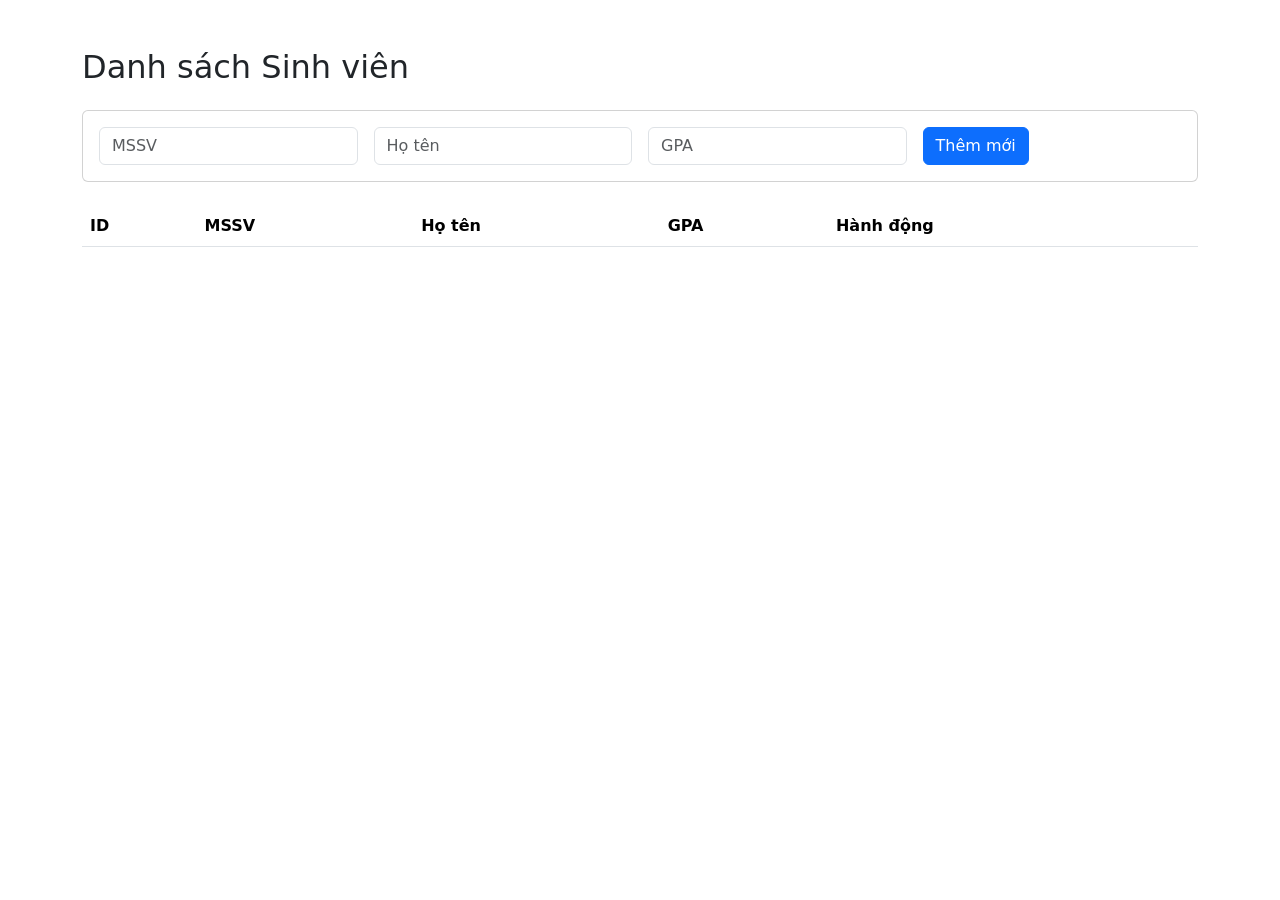
==== static/index.html @ 77a67894 "Second" ====
<!DOCTYPE html>
<html lang="vi">

<head>
    <meta charset="UTF-8">
    <title>Quản lý Sinh viên - HUTECH</title>
    <link href="https://cdn.jsdelivr.net/npm/bootstrap@5.3.0/dist/css/bootstrap.min.css" rel="stylesheet">
</head>

<body class="container mt-5">
    <h2 class="mb-4">Danh sách Sinh viên</h2>

    <div class="card mb-4 p-3">
        <div class="row g-3">
            <div class="col"><input type="text" id="code" class="form-control" placeholder="MSSV"></div>
            <div class="col"><input type="text" id="name" class="form-control" placeholder="Họ tên"></div>
            <div class="col"><input type="number" id="gpa" class="form-control" placeholder="GPA" step="0.1"></div>
            <div class="col"><button onclick="addStudent()" class="btn btn-primary">Thêm mới</button></div>
        </div>
    </div>

    <table class="table table-striped">
        <thead>
            <tr>
                <th>ID</th>
                <th>MSSV</th>
                <th>Họ tên</th>
                <th>GPA</th>
                <th>Hành động</th>
            </tr>
        </thead>
        <tbody id="student-list"></tbody>
    </table>

    <script>
        async function loadStudents() {
            const res = await fetch('/students/');
            const data = await res.json();
            const list = document.getElementById('student-list');
            list.innerHTML = data.map(s => `
                <tr>
                    <td>${s.id}</td><td>${s.student_code}</td>
                    <td>${s.fullname}</td><td>${s.gpa}</td>
                    <td><button class="btn btn-danger btn-sm" onclick="deleteStudent(${s.id})">Xóa</button></td>
                </tr>
            `).join('');
        }

        async function addStudent() {
            const payload = {
                student_code: document.getElementById('code').value,
                fullname: document.getElementById('name').value,
                gpa: parseFloat(document.getElementById('gpa').value)
            };
            await fetch('/students/', {
                method: 'POST',
                headers: { 'Content-Type': 'application/json' },
                body: JSON.stringify(payload)
            });
            loadStudents();
        }

        async function deleteStudent(id) {
            await fetch(`/students/${id}`, { method: 'DELETE' });
            loadStudents();
        }

        loadStudents();
    </script>
</body>

</html>
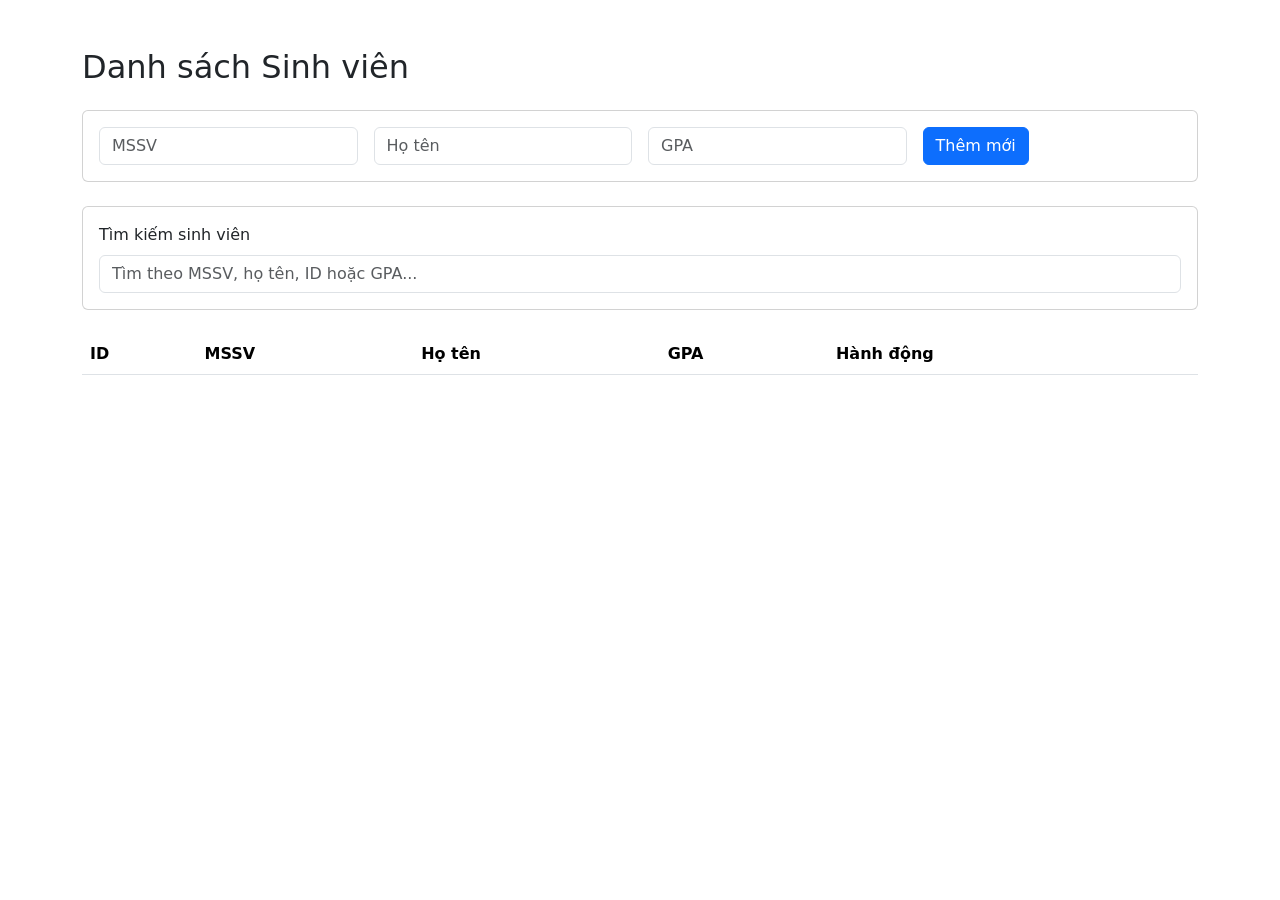
==== commit f636624e: "fixx" ====
--- a/static/index.html
+++ b/static/index.html
@@ -19,6 +19,11 @@
         </div>
     </div>
 
+    <div class="card mb-4 p-3">
+        <label for="search" class="form-label mb-2">Tìm kiếm sinh viên</label>
+        <input type="text" id="search" class="form-control" placeholder="Tìm theo MSSV, họ tên, ID hoặc GPA..." oninput="filterStudents()">
+    </div>
+
     <table class="table table-striped">
         <thead>
             <tr>
@@ -33,17 +38,47 @@
     </table>
 
     <script>
-        async function loadStudents() {
-            const res = await fetch('/students/');
-            const data = await res.json();
+        let allStudents = [];
+
+        function normalizeText(value) {
+            return String(value ?? '').toLowerCase().trim();
+        }
+
+        function renderStudents(students) {
             const list = document.getElementById('student-list');
-            list.innerHTML = data.map(s => `
+            if (!students.length) {
+                list.innerHTML = '<tr><td colspan="5" class="text-center text-muted">Không có sinh viên phù hợp</td></tr>';
+                return;
+            }
+
+            list.innerHTML = students.map(s => `
                 <tr>
                     <td>${s.id}</td><td>${s.student_code}</td>
                     <td>${s.fullname}</td><td>${s.gpa}</td>
                     <td><button class="btn btn-danger btn-sm" onclick="deleteStudent(${s.id})">Xóa</button></td>
                 </tr>
             `).join('');
+        }
+
+        async function loadStudents() {
+            const res = await fetch('/students/');
+            allStudents = await res.json();
+            filterStudents();
+        }
+
+        function filterStudents() {
+            const keyword = normalizeText(document.getElementById('search').value);
+            if (!keyword) {
+                renderStudents(allStudents);
+                return;
+            }
+
+            const filtered = allStudents.filter(student => {
+                return [student.id, student.student_code, student.fullname, student.gpa]
+                    .some(field => normalizeText(field).includes(keyword));
+            });
+
+            renderStudents(filtered);
         }
 
         async function addStudent() {
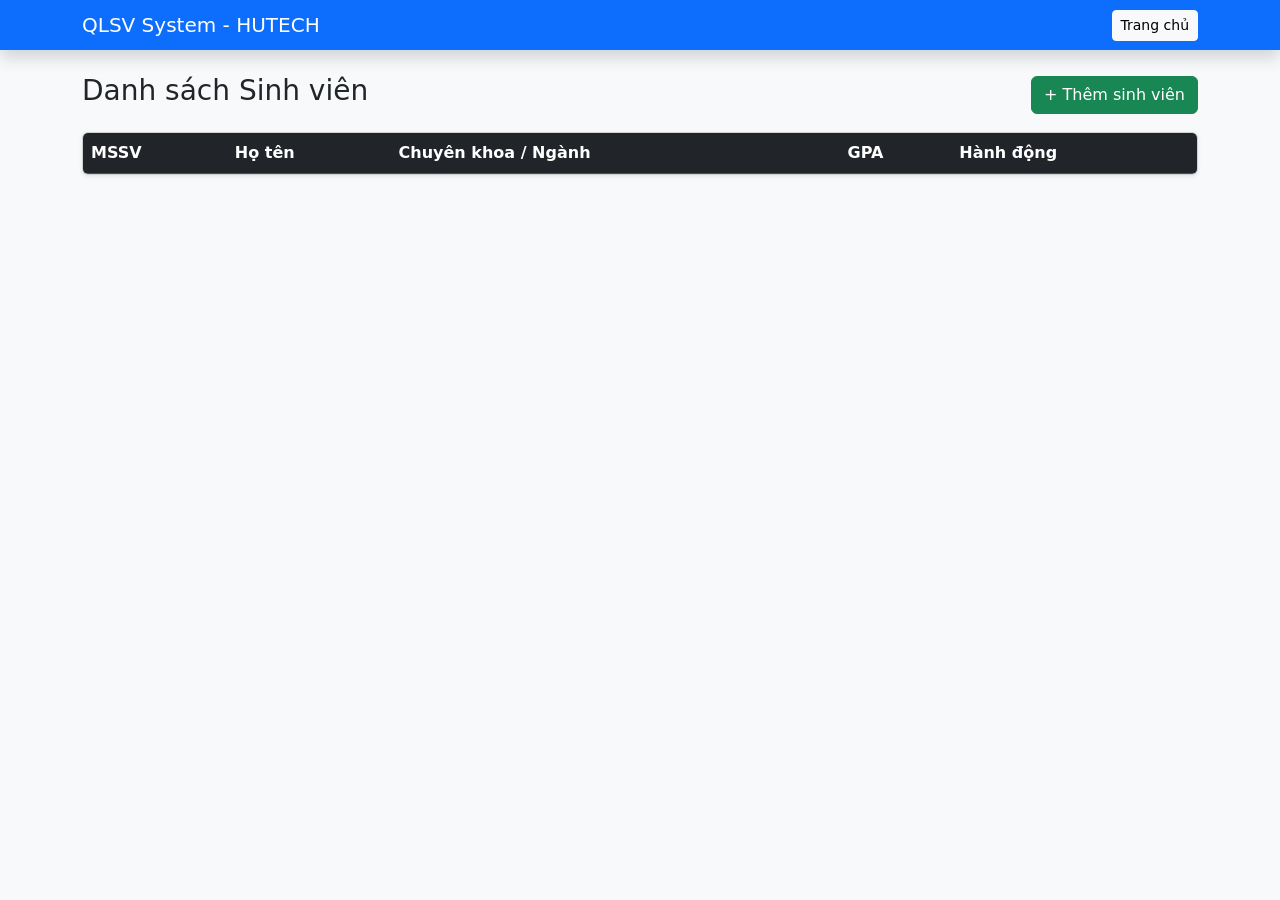
==== commit 619ba035: "BanVa01" ====
--- a/static/index.html
+++ b/static/index.html
@@ -3,101 +3,212 @@
 
 <head>
     <meta charset="UTF-8">
-    <title>Quản lý Sinh viên - HUTECH</title>
+    <title>HUTECH - Student Management</title>
     <link href="https://cdn.jsdelivr.net/npm/bootstrap@5.3.0/dist/css/bootstrap.min.css" rel="stylesheet">
+    <style>
+        .page {
+            display: none;
+        }
+
+        .active {
+            display: block;
+        }
+
+        .badge-major {
+            background-color: #e9ecef;
+            color: #495057;
+            border: 1px solid #ced4da;
+        }
+    </style>
 </head>
 
-<body class="container mt-5">
-    <h2 class="mb-4">Danh sách Sinh viên</h2>
-
-    <div class="card mb-4 p-3">
-        <div class="row g-3">
-            <div class="col"><input type="text" id="code" class="form-control" placeholder="MSSV"></div>
-            <div class="col"><input type="text" id="name" class="form-control" placeholder="Họ tên"></div>
-            <div class="col"><input type="number" id="gpa" class="form-control" placeholder="GPA" step="0.1"></div>
-            <div class="col"><button onclick="addStudent()" class="btn btn-primary">Thêm mới</button></div>
-        </div>
+<body class="bg-light">
+
+    <nav class="navbar navbar-dark bg-primary mb-4 shadow">
+        <div class="container">
+            <span class="navbar-brand mb-0 h1">QLSV System - HUTECH</span>
+            <button class="btn btn-light btn-sm" onclick="showPage('list-page')">Trang chủ</button>
+        </div>
+    </nav>
+
+    <div class="container">
+
+        <div id="list-page" class="page active">
+            <div class="d-flex justify-content-between align-items-center mb-3">
+                <h3>Danh sách Sinh viên</h3>
+                <button class="btn btn-success" onclick="showPage('add-page')">+ Thêm sinh viên</button>
+            </div>
+            <div class="card shadow-sm overflow-hidden">
+                <table class="table table-hover mb-0">
+                    <thead class="table-dark">
+                        <tr>
+                            <th>MSSV</th>
+                            <th>Họ tên</th>
+                            <th>Chuyên khoa / Ngành</th>
+                            <th>GPA</th>
+                            <th>Hành động</th>
+                        </tr>
+                    </thead>
+                    <tbody id="student-list"></tbody>
+                </table>
+            </div>
+        </div>
+
+        <div id="add-page" class="page">
+            <div class="card shadow-sm p-4">
+                <h3>Thêm sinh viên mới</h3>
+                <hr>
+                <div class="row">
+                    <div class="col-md-6 mb-3">
+                        <label class="form-label font-weight-bold">MSSV</label>
+                        <input type="text" id="add-code" class="form-control" placeholder="Ví dụ: 228060...">
+                    </div>
+                    <div class="col-md-6 mb-3">
+                        <label class="form-label">Họ tên</label>
+                        <input type="text" id="add-name" class="form-control" placeholder="Nhập tên đầy đủ">
+                    </div>
+                </div>
+                <div class="row">
+                    <div class="col-md-5 mb-3">
+                        <label class="form-label">Chuyên khoa</label>
+                        <input type="text" id="add-dept" class="form-control" placeholder="Ví dụ: CNTT">
+                    </div>
+                    <div class="col-md-5 mb-3">
+                        <label class="form-label">Chuyên ngành</label>
+                        <input type="text" id="add-major" class="form-control" placeholder="Ví dụ: Kỹ thuật phần mềm">
+                    </div>
+                    <div class="col-md-2 mb-3">
+                        <label class="form-label">GPA</label>
+                        <input type="number" id="add-gpa" class="form-control" step="0.1" placeholder="0.0">
+                    </div>
+                </div>
+                <div class="d-flex gap-2 mt-3">
+                    <button class="btn btn-primary px-4" onclick="addStudent()">Lưu lại</button>
+                    <button class="btn btn-secondary" onclick="showPage('list-page')">Hủy bỏ</button>
+                </div>
+            </div>
+        </div>
+
+        <div id="edit-page" class="page">
+            <div class="card shadow-sm p-4 border-warning">
+                <h3 class="text-warning">Chỉnh sửa sinh viên</h3>
+                <hr>
+                <input type="hidden" id="edit-id">
+                <div class="row">
+                    <div class="col-md-6 mb-3">
+                        <label class="form-label">MSSV</label>
+                        <input type="text" id="edit-code" class="form-control">
+                    </div>
+                    <div class="col-md-6 mb-3">
+                        <label class="form-label">Họ tên</label>
+                        <input type="text" id="edit-name" class="form-control">
+                    </div>
+                </div>
+                <div class="row">
+                    <div class="col-md-5 mb-3">
+                        <label class="form-label">Chuyên khoa</label>
+                        <input type="text" id="edit-dept" class="form-control">
+                    </div>
+                    <div class="col-md-5 mb-3">
+                        <label class="form-label">Chuyên ngành</label>
+                        <input type="text" id="edit-major" class="form-control">
+                    </div>
+                    <div class="col-md-2 mb-3">
+                        <label class="form-label">GPA</label>
+                        <input type="number" id="edit-gpa" class="form-control" step="0.1">
+                    </div>
+                </div>
+                <div class="d-flex gap-2 mt-3">
+                    <button class="btn btn-warning px-4" onclick="updateStudent()">Cập nhật</button>
+                    <button class="btn btn-secondary" onclick="showPage('list-page')">Hủy bỏ</button>
+                </div>
+            </div>
+        </div>
+
     </div>
 
-    <div class="card mb-4 p-3">
-        <label for="search" class="form-label mb-2">Tìm kiếm sinh viên</label>
-        <input type="text" id="search" class="form-control" placeholder="Tìm theo MSSV, họ tên, ID hoặc GPA..." oninput="filterStudents()">
-    </div>
-
-    <table class="table table-striped">
-        <thead>
-            <tr>
-                <th>ID</th>
-                <th>MSSV</th>
-                <th>Họ tên</th>
-                <th>GPA</th>
-                <th>Hành động</th>
-            </tr>
-        </thead>
-        <tbody id="student-list"></tbody>
-    </table>
-
     <script>
-        let allStudents = [];
-
-        function normalizeText(value) {
-            return String(value ?? '').toLowerCase().trim();
-        }
-
-        function renderStudents(students) {
+        function showPage(pageId) {
+            document.querySelectorAll('.page').forEach(p => p.classList.remove('active'));
+            document.getElementById(pageId).classList.add('active');
+            if (pageId === 'list-page') loadStudents();
+        }
+
+        async function loadStudents() {
+            const res = await fetch('/students/');
+            const data = await res.json();
             const list = document.getElementById('student-list');
-            if (!students.length) {
-                list.innerHTML = '<tr><td colspan="5" class="text-center text-muted">Không có sinh viên phù hợp</td></tr>';
-                return;
-            }
-
-            list.innerHTML = students.map(s => `
+            list.innerHTML = data.map(s => `
                 <tr>
-                    <td>${s.id}</td><td>${s.student_code}</td>
-                    <td>${s.fullname}</td><td>${s.gpa}</td>
-                    <td><button class="btn btn-danger btn-sm" onclick="deleteStudent(${s.id})">Xóa</button></td>
+                    <td><strong>${s.student_code}</strong></td>
+                    <td>${s.fullname}</td>
+                    <td>
+                        <small class="text-muted d-block">${s.department || 'N/A'}</small>
+                        <span class="badge badge-major">${s.major || 'N/A'}</span>
+                    </td>
+                    <td><span class="badge bg-primary fs-6">${s.gpa}</span></td>
+                    <td>
+                        <button class="btn btn-outline-warning btn-sm" onclick="goEditPage(${s.id}, '${s.student_code}', '${s.fullname}', ${s.gpa}, '${s.department}', '${s.major}')">Sửa</button>
+                        <button class="btn btn-outline-danger btn-sm" onclick="deleteStudent(${s.id})">Xóa</button>
+                    </td>
                 </tr>
             `).join('');
         }
 
-        async function loadStudents() {
-            const res = await fetch('/students/');
-            allStudents = await res.json();
-            filterStudents();
-        }
-
-        function filterStudents() {
-            const keyword = normalizeText(document.getElementById('search').value);
-            if (!keyword) {
-                renderStudents(allStudents);
-                return;
-            }
-
-            const filtered = allStudents.filter(student => {
-                return [student.id, student.student_code, student.fullname, student.gpa]
-                    .some(field => normalizeText(field).includes(keyword));
-            });
-
-            renderStudents(filtered);
-        }
-
         async function addStudent() {
             const payload = {
-                student_code: document.getElementById('code').value,
-                fullname: document.getElementById('name').value,
-                gpa: parseFloat(document.getElementById('gpa').value)
+                student_code: document.getElementById('add-code').value,
+                fullname: document.getElementById('add-name').value,
+                gpa: parseFloat(document.getElementById('add-gpa').value),
+                department: document.getElementById('add-dept').value,
+                major: document.getElementById('add-major').value
             };
             await fetch('/students/', {
                 method: 'POST',
                 headers: { 'Content-Type': 'application/json' },
                 body: JSON.stringify(payload)
             });
-            loadStudents();
+            showPage('list-page');
+            // Reset form
+            document.getElementById('add-code').value = '';
+            document.getElementById('add-name').value = '';
+            document.getElementById('add-dept').value = '';
+            document.getElementById('add-major').value = '';
+            document.getElementById('add-gpa').value = '';
+        }
+
+        function goEditPage(id, code, name, gpa, dept, major) {
+            document.getElementById('edit-id').value = id;
+            document.getElementById('edit-code').value = code;
+            document.getElementById('edit-name').value = name;
+            document.getElementById('edit-gpa').value = gpa;
+            document.getElementById('edit-dept').value = (dept !== 'undefined' && dept !== 'null') ? dept : '';
+            document.getElementById('edit-major').value = (major !== 'undefined' && major !== 'null') ? major : '';
+            showPage('edit-page');
+        }
+
+        async function updateStudent() {
+            const id = document.getElementById('edit-id').value;
+            const payload = {
+                student_code: document.getElementById('edit-code').value,
+                fullname: document.getElementById('edit-name').value,
+                gpa: parseFloat(document.getElementById('edit-gpa').value),
+                department: document.getElementById('edit-dept').value,
+                major: document.getElementById('edit-major').value
+            };
+            await fetch(`/students/${id}`, {
+                method: 'PUT',
+                headers: { 'Content-Type': 'application/json' },
+                body: JSON.stringify(payload)
+            });
+            showPage('list-page');
         }
 
         async function deleteStudent(id) {
-            await fetch(`/students/${id}`, { method: 'DELETE' });
-            loadStudents();
+            if (confirm("Bạn có chắc chắn muốn xóa sinh viên này?")) {
+                await fetch(`/students/${id}`, { method: 'DELETE' });
+                loadStudents();
+            }
         }
 
         loadStudents();
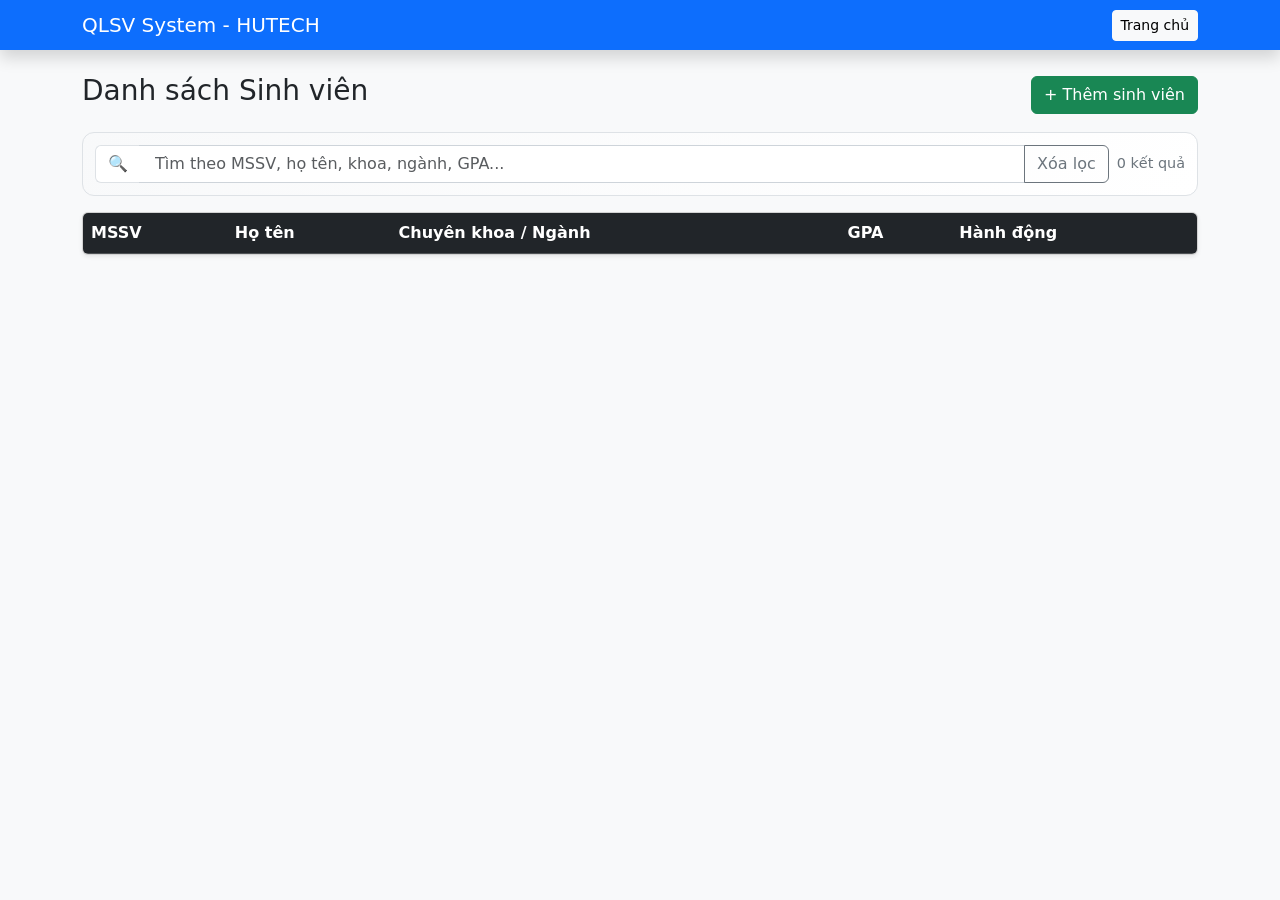
==== commit 5468e0fe: "search bar" ====
--- a/static/index.html
+++ b/static/index.html
@@ -19,6 +19,31 @@
             color: #495057;
             border: 1px solid #ced4da;
         }
+
+        .search-wrap {
+            background: linear-gradient(135deg, #f8f9fa 0%, #ffffff 100%);
+            border: 1px solid #dee2e6;
+            border-radius: 12px;
+            padding: 12px;
+        }
+
+        .search-input {
+            border-radius: 999px;
+            padding-left: 16px;
+            border: 1px solid #ced4da;
+            transition: box-shadow 0.2s ease, border-color 0.2s ease;
+        }
+
+        .search-input:focus {
+            border-color: #0d6efd;
+            box-shadow: 0 0 0 0.2rem rgba(13, 110, 253, 0.15);
+        }
+
+        .search-count {
+            font-size: 0.9rem;
+            color: #6c757d;
+            white-space: nowrap;
+        }
     </style>
 </head>
 
@@ -37,6 +62,16 @@
             <div class="d-flex justify-content-between align-items-center mb-3">
                 <h3>Danh sách Sinh viên</h3>
                 <button class="btn btn-success" onclick="showPage('add-page')">+ Thêm sinh viên</button>
+            </div>
+            <div class="search-wrap mb-3">
+                <div class="d-flex flex-column flex-md-row gap-2 align-items-md-center">
+                    <div class="input-group">
+                        <span class="input-group-text bg-white border-end-0">🔍</span>
+                        <input type="text" id="search" class="form-control search-input border-start-0" placeholder="Tìm theo MSSV, họ tên, khoa, ngành, GPA..." oninput="filterStudents()">
+                        <button class="btn btn-outline-secondary" type="button" onclick="clearSearch()">Xóa lọc</button>
+                    </div>
+                    <span id="search-count" class="search-count">0 kết quả</span>
+                </div>
             </div>
             <div class="card shadow-sm overflow-hidden">
                 <table class="table table-hover mb-0">
@@ -128,17 +163,32 @@
     </div>
 
     <script>
+        let allStudents = [];
+
+        function normalizeText(value) {
+            return String(value ?? '').toLowerCase().trim();
+        }
+
         function showPage(pageId) {
             document.querySelectorAll('.page').forEach(p => p.classList.remove('active'));
             document.getElementById(pageId).classList.add('active');
             if (pageId === 'list-page') loadStudents();
         }
 
-        async function loadStudents() {
-            const res = await fetch('/students/');
-            const data = await res.json();
+        function updateSearchCount(currentCount, totalCount) {
+            const countEl = document.getElementById('search-count');
+            countEl.textContent = `${currentCount} / ${totalCount} kết quả`;
+        }
+
+        function renderStudents(students) {
             const list = document.getElementById('student-list');
-            list.innerHTML = data.map(s => `
+            if (!students.length) {
+                list.innerHTML = '<tr><td colspan="5" class="text-center text-muted py-4">Không có sinh viên phù hợp</td></tr>';
+                updateSearchCount(0, allStudents.length);
+                return;
+            }
+
+            list.innerHTML = students.map(s => `
                 <tr>
                     <td><strong>${s.student_code}</strong></td>
                     <td>${s.fullname}</td>
@@ -148,11 +198,47 @@
                     </td>
                     <td><span class="badge bg-primary fs-6">${s.gpa}</span></td>
                     <td>
-                        <button class="btn btn-outline-warning btn-sm" onclick="goEditPage(${s.id}, '${s.student_code}', '${s.fullname}', ${s.gpa}, '${s.department}', '${s.major}')">Sửa</button>
+                        <button class="btn btn-outline-warning btn-sm" onclick='goEditPage(${s.id}, ${JSON.stringify(s.student_code)}, ${JSON.stringify(s.fullname)}, ${s.gpa}, ${JSON.stringify(s.department)}, ${JSON.stringify(s.major)})'>Sửa</button>
                         <button class="btn btn-outline-danger btn-sm" onclick="deleteStudent(${s.id})">Xóa</button>
                     </td>
                 </tr>
             `).join('');
+
+            updateSearchCount(students.length, allStudents.length);
+        }
+
+        async function loadStudents() {
+            const res = await fetch('/students/');
+            allStudents = await res.json();
+            filterStudents();
+        }
+
+        function filterStudents() {
+            const keyword = normalizeText(document.getElementById('search').value);
+            if (!keyword) {
+                renderStudents(allStudents);
+                return;
+            }
+
+            const filtered = allStudents.filter(student => {
+                return [
+                    student.id,
+                    student.student_code,
+                    student.fullname,
+                    student.gpa,
+                    student.department,
+                    student.major
+                ].some(field => normalizeText(field).includes(keyword));
+            });
+
+            renderStudents(filtered);
+        }
+
+        function clearSearch() {
+            const searchInput = document.getElementById('search');
+            searchInput.value = '';
+            filterStudents();
+            searchInput.focus();
         }
 
         async function addStudent() {
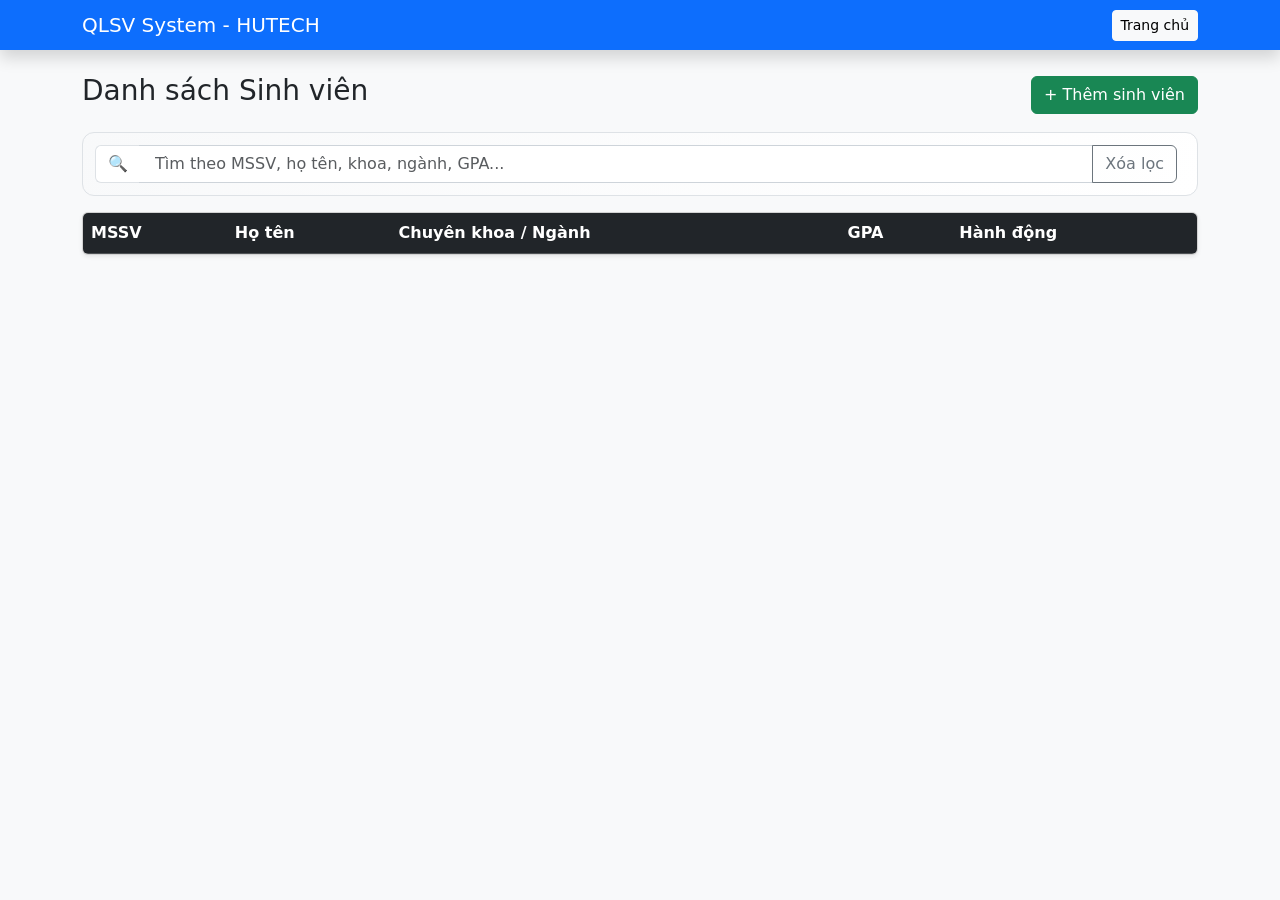
==== commit 83e80efa: "rename file" ====
--- a/static/index.html
+++ b/static/index.html
@@ -5,46 +5,7 @@
     <meta charset="UTF-8">
     <title>HUTECH - Student Management</title>
     <link href="https://cdn.jsdelivr.net/npm/bootstrap@5.3.0/dist/css/bootstrap.min.css" rel="stylesheet">
-    <style>
-        .page {
-            display: none;
-        }
-
-        .active {
-            display: block;
-        }
-
-        .badge-major {
-            background-color: #e9ecef;
-            color: #495057;
-            border: 1px solid #ced4da;
-        }
-
-        .search-wrap {
-            background: linear-gradient(135deg, #f8f9fa 0%, #ffffff 100%);
-            border: 1px solid #dee2e6;
-            border-radius: 12px;
-            padding: 12px;
-        }
-
-        .search-input {
-            border-radius: 999px;
-            padding-left: 16px;
-            border: 1px solid #ced4da;
-            transition: box-shadow 0.2s ease, border-color 0.2s ease;
-        }
-
-        .search-input:focus {
-            border-color: #0d6efd;
-            box-shadow: 0 0 0 0.2rem rgba(13, 110, 253, 0.15);
-        }
-
-        .search-count {
-            font-size: 0.9rem;
-            color: #6c757d;
-            white-space: nowrap;
-        }
-    </style>
+    <link href="/static/css/styles.css" rel="stylesheet">
 </head>
 
 <body class="bg-light">
@@ -70,7 +31,7 @@
                         <input type="text" id="search" class="form-control search-input border-start-0" placeholder="Tìm theo MSSV, họ tên, khoa, ngành, GPA..." oninput="filterStudents()">
                         <button class="btn btn-outline-secondary" type="button" onclick="clearSearch()">Xóa lọc</button>
                     </div>
-                    <span id="search-count" class="search-count">0 kết quả</span>
+                    <div id="search-count" class="search-count"></div>
                 </div>
             </div>
             <div class="card shadow-sm overflow-hidden">
@@ -96,11 +57,13 @@
                 <div class="row">
                     <div class="col-md-6 mb-3">
                         <label class="form-label font-weight-bold">MSSV</label>
-                        <input type="text" id="add-code" class="form-control" placeholder="Ví dụ: 228060...">
+                        <input type="text" id="add-code" class="form-control" placeholder="Ví dụ: 228060...." maxlength="10" inputmode="numeric" pattern="\d{10}" title="MSSV phải gồm đúng 10 chữ số">
+                        <div id="add-code-error" class="text-danger small mt-1"></div>
                     </div>
                     <div class="col-md-6 mb-3">
                         <label class="form-label">Họ tên</label>
-                        <input type="text" id="add-name" class="form-control" placeholder="Nhập tên đầy đủ">
+                        <input type="text" id="add-name" class="form-control" placeholder="Nhập tên đầy đủ" pattern="^[^\d]+$" title="Họ tên không được chứa số">
+                        <div id="add-name-error" class="text-danger small mt-1"></div>
                     </div>
                 </div>
                 <div class="row">
@@ -114,9 +77,11 @@
                     </div>
                     <div class="col-md-2 mb-3">
                         <label class="form-label">GPA</label>
-                        <input type="number" id="add-gpa" class="form-control" step="0.1" placeholder="0.0">
+                        <input type="number" id="add-gpa" class="form-control" step="0.1" min="0.1" max="4.0">
+                        <div id="add-gpa-error" class="text-danger small mt-1"></div>
                     </div>
                 </div>
+                <div id="add-form-message" class="text-danger small mt-1"></div>
                 <div class="d-flex gap-2 mt-3">
                     <button class="btn btn-primary px-4" onclick="addStudent()">Lưu lại</button>
                     <button class="btn btn-secondary" onclick="showPage('list-page')">Hủy bỏ</button>
@@ -132,11 +97,13 @@
                 <div class="row">
                     <div class="col-md-6 mb-3">
                         <label class="form-label">MSSV</label>
-                        <input type="text" id="edit-code" class="form-control">
+                        <input type="text" id="edit-code" class="form-control" maxlength="10" inputmode="numeric" pattern="\d{10}" title="MSSV phải gồm đúng 10 chữ số">
+                        <div id="edit-code-error" class="text-danger small mt-1"></div>
                     </div>
                     <div class="col-md-6 mb-3">
                         <label class="form-label">Họ tên</label>
-                        <input type="text" id="edit-name" class="form-control">
+                        <input type="text" id="edit-name" class="form-control" pattern="^[^\d]+$" title="Họ tên không được chứa số">
+                        <div id="edit-name-error" class="text-danger small mt-1"></div>
                     </div>
                 </div>
                 <div class="row">
@@ -150,9 +117,11 @@
                     </div>
                     <div class="col-md-2 mb-3">
                         <label class="form-label">GPA</label>
-                        <input type="number" id="edit-gpa" class="form-control" step="0.1">
+                        <input type="number" id="edit-gpa" class="form-control" step="0.1" min="0.1" max="4.0">
+                        <div id="edit-gpa-error" class="text-danger small mt-1"></div>
                     </div>
                 </div>
+                <div id="edit-form-message" class="text-danger small mt-1"></div>
                 <div class="d-flex gap-2 mt-3">
                     <button class="btn btn-warning px-4" onclick="updateStudent()">Cập nhật</button>
                     <button class="btn btn-secondary" onclick="showPage('list-page')">Hủy bỏ</button>
@@ -162,143 +131,7 @@
 
     </div>
 
-    <script>
-        let allStudents = [];
-
-        function normalizeText(value) {
-            return String(value ?? '').toLowerCase().trim();
-        }
-
-        function showPage(pageId) {
-            document.querySelectorAll('.page').forEach(p => p.classList.remove('active'));
-            document.getElementById(pageId).classList.add('active');
-            if (pageId === 'list-page') loadStudents();
-        }
-
-        function updateSearchCount(currentCount, totalCount) {
-            const countEl = document.getElementById('search-count');
-            countEl.textContent = `${currentCount} / ${totalCount} kết quả`;
-        }
-
-        function renderStudents(students) {
-            const list = document.getElementById('student-list');
-            if (!students.length) {
-                list.innerHTML = '<tr><td colspan="5" class="text-center text-muted py-4">Không có sinh viên phù hợp</td></tr>';
-                updateSearchCount(0, allStudents.length);
-                return;
-            }
-
-            list.innerHTML = students.map(s => `
-                <tr>
-                    <td><strong>${s.student_code}</strong></td>
-                    <td>${s.fullname}</td>
-                    <td>
-                        <small class="text-muted d-block">${s.department || 'N/A'}</small>
-                        <span class="badge badge-major">${s.major || 'N/A'}</span>
-                    </td>
-                    <td><span class="badge bg-primary fs-6">${s.gpa}</span></td>
-                    <td>
-                        <button class="btn btn-outline-warning btn-sm" onclick='goEditPage(${s.id}, ${JSON.stringify(s.student_code)}, ${JSON.stringify(s.fullname)}, ${s.gpa}, ${JSON.stringify(s.department)}, ${JSON.stringify(s.major)})'>Sửa</button>
-                        <button class="btn btn-outline-danger btn-sm" onclick="deleteStudent(${s.id})">Xóa</button>
-                    </td>
-                </tr>
-            `).join('');
-
-            updateSearchCount(students.length, allStudents.length);
-        }
-
-        async function loadStudents() {
-            const res = await fetch('/students/');
-            allStudents = await res.json();
-            filterStudents();
-        }
-
-        function filterStudents() {
-            const keyword = normalizeText(document.getElementById('search').value);
-            if (!keyword) {
-                renderStudents(allStudents);
-                return;
-            }
-
-            const filtered = allStudents.filter(student => {
-                return [
-                    student.id,
-                    student.student_code,
-                    student.fullname,
-                    student.gpa,
-                    student.department,
-                    student.major
-                ].some(field => normalizeText(field).includes(keyword));
-            });
-
-            renderStudents(filtered);
-        }
-
-        function clearSearch() {
-            const searchInput = document.getElementById('search');
-            searchInput.value = '';
-            filterStudents();
-            searchInput.focus();
-        }
-
-        async function addStudent() {
-            const payload = {
-                student_code: document.getElementById('add-code').value,
-                fullname: document.getElementById('add-name').value,
-                gpa: parseFloat(document.getElementById('add-gpa').value),
-                department: document.getElementById('add-dept').value,
-                major: document.getElementById('add-major').value
-            };
-            await fetch('/students/', {
-                method: 'POST',
-                headers: { 'Content-Type': 'application/json' },
-                body: JSON.stringify(payload)
-            });
-            showPage('list-page');
-            // Reset form
-            document.getElementById('add-code').value = '';
-            document.getElementById('add-name').value = '';
-            document.getElementById('add-dept').value = '';
-            document.getElementById('add-major').value = '';
-            document.getElementById('add-gpa').value = '';
-        }
-
-        function goEditPage(id, code, name, gpa, dept, major) {
-            document.getElementById('edit-id').value = id;
-            document.getElementById('edit-code').value = code;
-            document.getElementById('edit-name').value = name;
-            document.getElementById('edit-gpa').value = gpa;
-            document.getElementById('edit-dept').value = (dept !== 'undefined' && dept !== 'null') ? dept : '';
-            document.getElementById('edit-major').value = (major !== 'undefined' && major !== 'null') ? major : '';
-            showPage('edit-page');
-        }
-
-        async function updateStudent() {
-            const id = document.getElementById('edit-id').value;
-            const payload = {
-                student_code: document.getElementById('edit-code').value,
-                fullname: document.getElementById('edit-name').value,
-                gpa: parseFloat(document.getElementById('edit-gpa').value),
-                department: document.getElementById('edit-dept').value,
-                major: document.getElementById('edit-major').value
-            };
-            await fetch(`/students/${id}`, {
-                method: 'PUT',
-                headers: { 'Content-Type': 'application/json' },
-                body: JSON.stringify(payload)
-            });
-            showPage('list-page');
-        }
-
-        async function deleteStudent(id) {
-            if (confirm("Bạn có chắc chắn muốn xóa sinh viên này?")) {
-                await fetch(`/students/${id}`, { method: 'DELETE' });
-                loadStudents();
-            }
-        }
-
-        loadStudents();
-    </script>
+    <script src="/static/js/student.js"></script>
 </body>
 
 </html>
--- a/static/css/styles.css
+++ b/static/css/styles.css
@@ -0,0 +1,38 @@
+.page {
+    display: none;
+}
+
+.active {
+    display: block;
+}
+
+.badge-major {
+    background-color: #e9ecef;
+    color: #495057;
+    border: 1px solid #ced4da;
+}
+
+.search-wrap {
+    background: linear-gradient(135deg, #f8f9fa 0%, #ffffff 100%);
+    border: 1px solid #dee2e6;
+    border-radius: 12px;
+    padding: 12px;
+}
+
+.search-input {
+    border-radius: 999px;
+    padding-left: 16px;
+    border: 1px solid #ced4da;
+    transition: box-shadow 0.2s ease, border-color 0.2s ease;
+}
+
+.search-input:focus {
+    border-color: #0d6efd;
+    box-shadow: 0 0 0 0.2rem rgba(13, 110, 253, 0.15);
+}
+
+.search-count {
+    font-size: 0.9rem;
+    color: #6c757d;
+    white-space: nowrap;
+}
